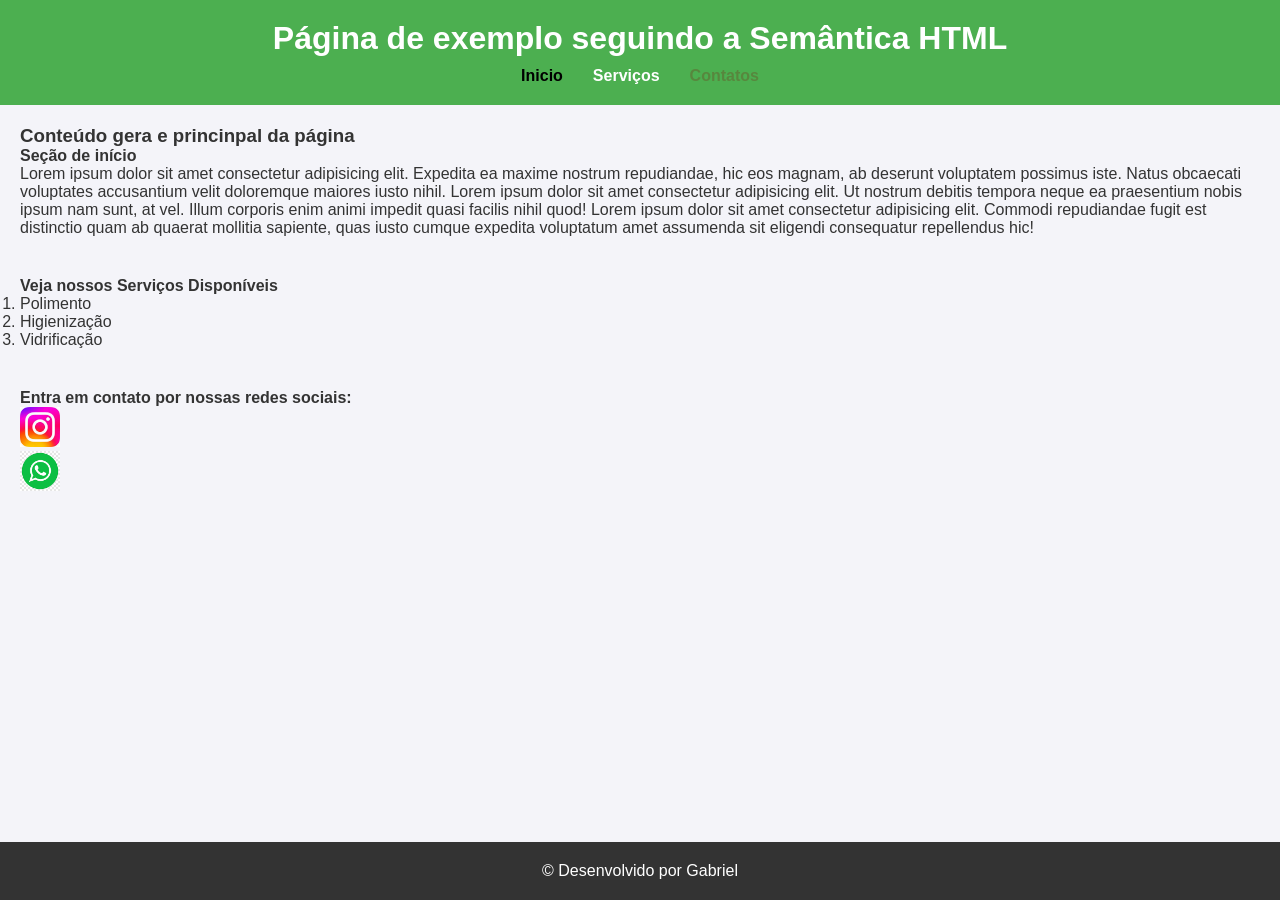
==== semantica.html @ 0f9f4347 "CSS" ====
<!DOCTYPE html>
<html lang="pt-BR">
<head>
    <meta charset="UTF-8">
    <meta name="viewport" content="width=device-width, initial-scale=1.0">
    <title>Exemplo Sematica</title>
    <link rel="stylesheet" href="./venda-ingressos/styles.css">
</head>
<body>
    <header>
        <h1> Página de exemplo seguindo a Semântica HTML</h1>
        <nav>
            <ul>
                <li><a href="#inicio" style="text-decoration: none; color: black;">Inicio</a></li>
                <li><a href="#serviços" style="text-decoration: none; color: white;">Serviços</a></li>
                <li><a href="#contato" style="text-decoration: none; color: rgba(128, 0, 0, 0.226);">Contatos</a></li>
            </ul>
        </nav>
    </header>
    <main>
        <h3>Conteúdo gera e princinpal da página</h3>
        <!-- Seção de Início -->
        <section id="inicio">
            <h4>Seção de início</h4>
            <p>Lorem ipsum dolor sit amet consectetur adipisicing elit. Expedita ea maxime nostrum repudiandae, hic eos magnam, ab deserunt voluptatem possimus iste. Natus obcaecati voluptates accusantium velit doloremque maiores iusto nihil. Lorem ipsum dolor sit amet consectetur adipisicing elit. Ut nostrum debitis tempora neque ea praesentium nobis ipsum nam sunt, at vel. Illum corporis enim animi impedit quasi facilis nihil quod! Lorem ipsum dolor sit amet consectetur adipisicing elit. Commodi repudiandae fugit est distinctio quam ab quaerat mollitia sapiente, quas iusto cumque expedita voluptatum amet assumenda sit eligendi consequatur repellendus hic!</p>
        </section>
        <!-- Seção de Serviços -->
        <section id="serviços">
            <h4>Veja nossos Serviços Disponíveis</h4>
            <ol>
                <li>Polimento</li>
                <li>Higienização</li>
                <li>Vidrificação</li>
            </ol>
        </section>
        <!-- Seção de Contatos -->
        <section id="contato">
            <h4>Entra em contato por nossas redes sociais:</h4>
            <img src="./imagens/insta.jpg" alt="Imagem Instagram" width="40" height="40"/>
            <br>
            <img src="./imagens/whats.png" alt="Imagem Whatsapp" width="40" height="40"/>
        </section>
    </main>
    <footer>
        &copy; Desenvolvido por Gabriel
    </footer>
</body>
</html>
---- venda-ingressos/styles.css ----
* {
    margin: 0;
    padding: 0;
    box-sizing: border-box;
}

body {
    font-family: Arial, sans-serif;
    background-color: #f4f4f9;
    color: #333;
    min-height: 100vh;
    position: relative;
    padding-bottom: 100px;
}

header {
    background-color: #4CAF50;
    padding: 20px;
    text-align: center;
    color: white;
}

header .logo {
    display: flex;
    align-items: center;
    justify-content: center;
}

header .logo img {
    width: 50px;
    margin-right: 10px;
}

nav ul {
    list-style: none;
    display: flex;
    justify-content: center;
    margin-top: 10px;
}

nav ul li {
    margin: 0 15px;
}

nav ul li a {
    color: white;
    text-decoration: none;
    font-weight: bold;
}

nav ul li a:hover {
    text-decoration: underline;
}

main {
    padding: 20px;
}

main section {
    margin-bottom: 40px;
}

#home {
    background-color: #afd8de;
    padding: 20px;
    border-radius: 8px;
    text-align: center;
}

#home h2 {
    color: #00796b;
}

.eventos-container {
    display: flex;
    gap: 20px;
}

.evento-item {
    background-color: #fff;
    border: 1px solid #ddd;
    padding: 10px;
    flex: 1;
}

footer {
    background-color: #333;
    color: white;
    text-align: center;
    padding: 20px 0;
    width: 100%;
    position: absolute;
    bottom: 0;
}
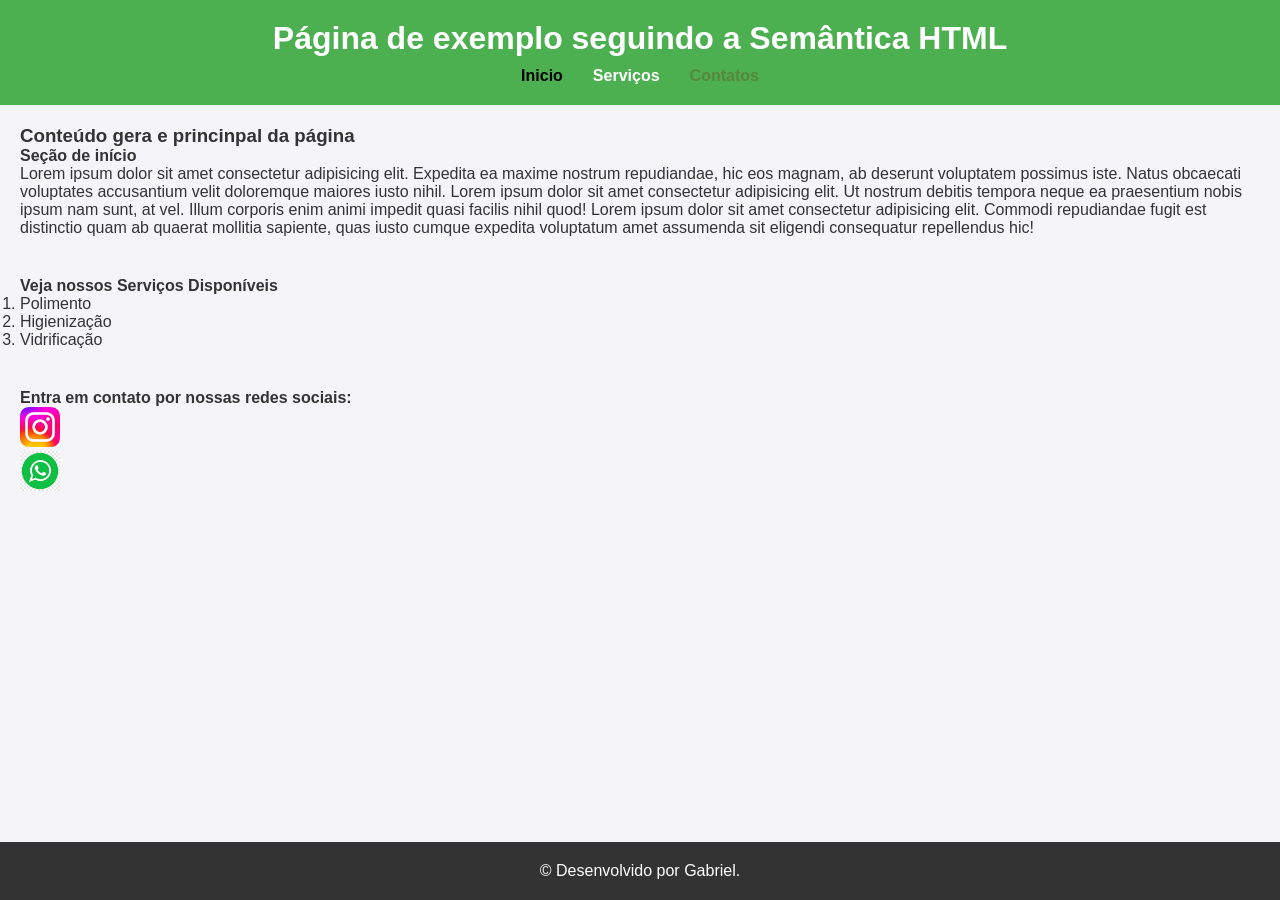
==== commit 0f9f9534: "Adicionando projeto" ====
--- a/semantica.html
+++ b/semantica.html
@@ -42,7 +42,7 @@
         </section>
     </main>
     <footer>
-        &copy; Desenvolvido por Gabriel
+        &copy; Desenvolvido por Gabriel.
     </footer>
 </body>
 </html>
